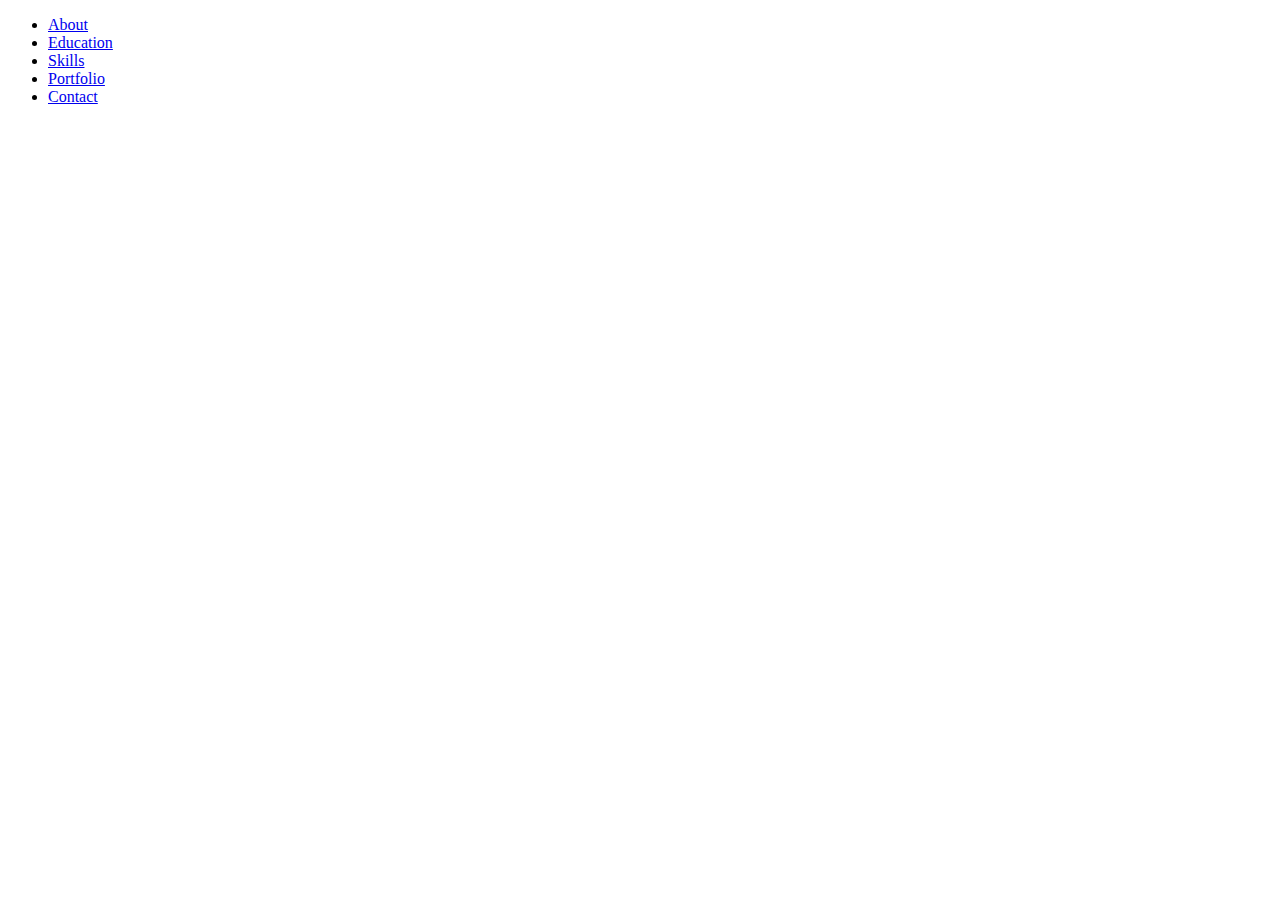
==== css/index.html @ 6177651a "Using the display property" ====
<!DOCTYPE html>
<html>
<body>
	<ul class="nav">
		<li><a href="#about">About</a></li>
		<li><a href="#education">Education</a></li>
		<li><a href="#skills">Skills</a></li>
		<li><a href="#portfolio">Portfolio</a></li>
		<li><a href="#contact">Contact</a></li>
	</ul>
	
    </body>
<html>
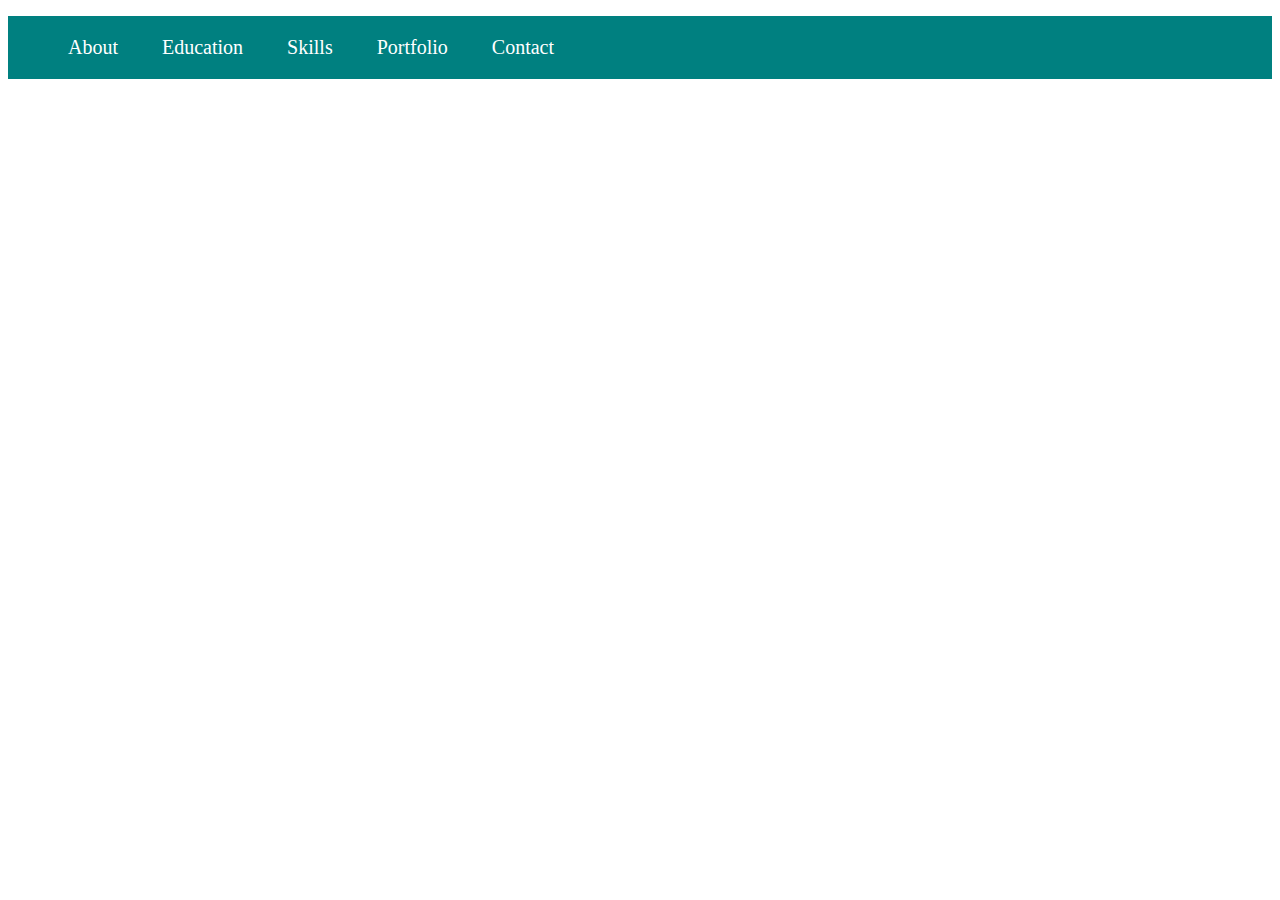
==== commit 0d495a78: "css code" ====
--- a/css/index.html
+++ b/css/index.html
@@ -1,5 +1,8 @@
 <!DOCTYPE html>
 <html>
+<head>
+	<link rel="stylesheet" href="styles.css">
+</head>
 <body>
 	<ul class="nav">
 		<li><a href="#about">About</a></li>
--- a/css/styles.css
+++ b/css/styles.css
@@ -0,0 +1,15 @@
+.nav{
+	background-color: teal;
+	list-style-type: none;
+}
+
+.nav li{
+	display: inline-block;
+	font-size: 20px;
+	padding: 20px;
+}
+
+.nav li a{
+	text-decoration: none;
+	color:white
+}
